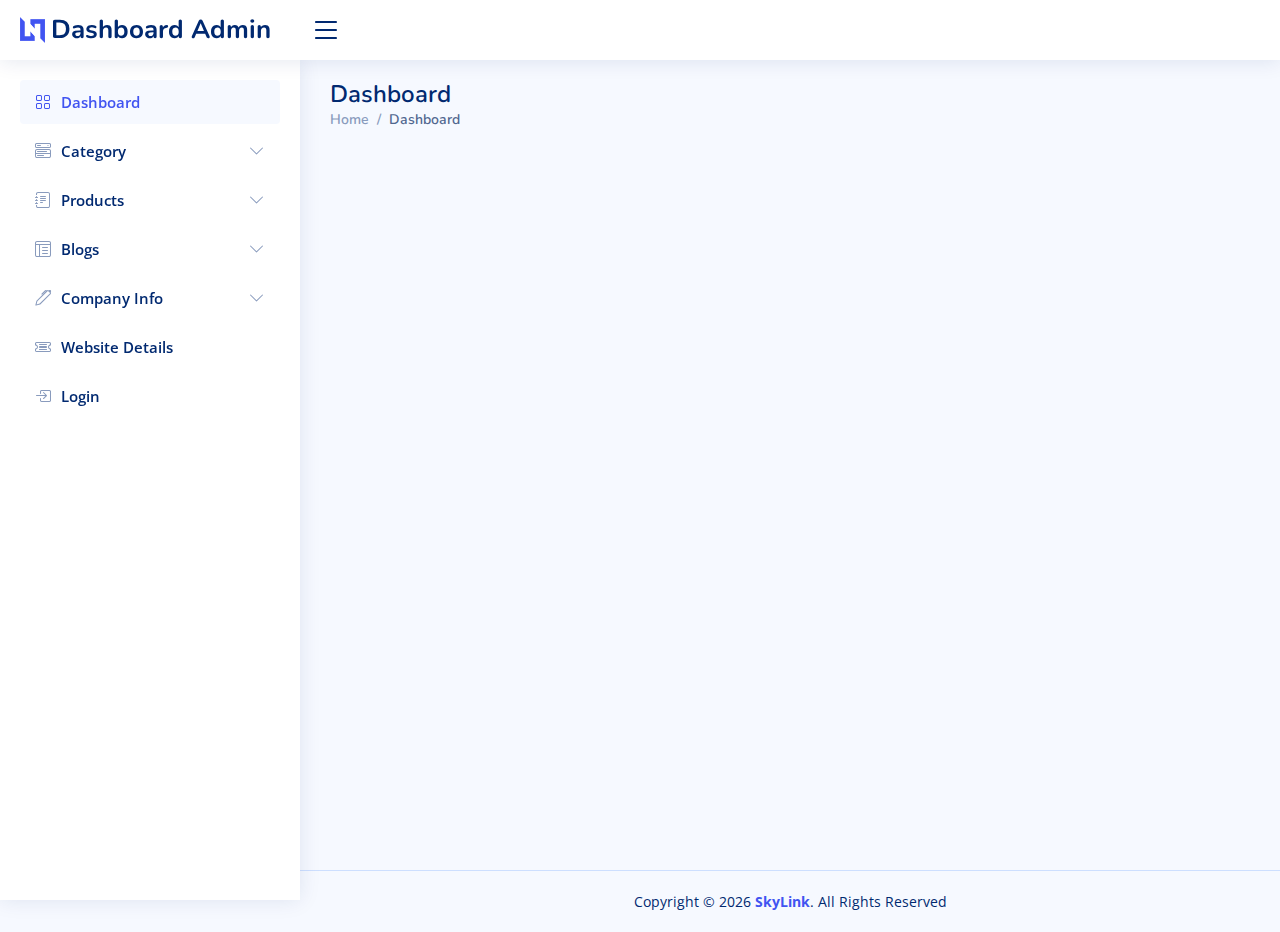
==== index.html @ 0f279e6d ".. commit" ====
<!DOCTYPE html>
<html lang="en">
  <head>
    <meta charset="utf-8" />
    <meta content="width=device-width, initial-scale=1.0" name="viewport" />

    <title>Dashboard</title>
    <meta content="" name="description" />
    <meta content="" name="keywords" />

    <!-- Favicons -->
    <link href="assets/img/favicon.png" rel="icon" />
    <link href="assets/img/apple-touch-icon.png" rel="apple-touch-icon" />

    <!-- Google Fonts -->
    <link href="https://fonts.gstatic.com" rel="preconnect" />
    <link
      href="https://fonts.googleapis.com/css?family=Open+Sans:300,300i,400,400i,600,600i,700,700i|Nunito:300,300i,400,400i,600,600i,700,700i|Poppins:300,300i,400,400i,500,500i,600,600i,700,700i"
      rel="stylesheet"
    />

    <!-- Vendor CSS Files -->
    <link
      href="assets/vendor/bootstrap/css/bootstrap.min.css"
      rel="stylesheet"
    />
    <link
      href="assets/vendor/bootstrap-icons/bootstrap-icons.css"
      rel="stylesheet"
    />
    <link href="assets/vendor/boxicons/css/boxicons.min.css" rel="stylesheet" />
    <link href="assets/vendor/quill/quill.snow.css" rel="stylesheet" />
    <link href="assets/vendor/quill/quill.bubble.css" rel="stylesheet" />
    <link href="assets/vendor/remixicon/remixicon.css" rel="stylesheet" />
    <link href="assets/vendor/simple-datatables/style.css" rel="stylesheet" />

    <!-- Template Main CSS File -->
    <link href="assets/css/style.css" rel="stylesheet" />
  </head>

  <body>
    <!-- ======= Header ======= -->
    <body>
      <!-- ======= Header ======= -->
      <header id="header" class="header fixed-top d-flex align-items-center">
        <div class="d-flex align-items-center justify-content-between">
          <a href="index.html" class="logo d-flex align-items-center">
            <img src="assets/img/logo.png" alt="" />
            <span class="d-none d-lg-block">Dashboard Admin</span>
          </a>
          <i class="bi bi-list toggle-sidebar-btn"></i>
        </div>
        <!-- End Logo -->
      </header>
      <!-- End Header -->
  
      <!-- ======= Sidebar ======= -->
      <aside id="sidebar" class="sidebar">
        <ul class="sidebar-nav" id="sidebar-nav">
          <li class="nav-item">
            <a class="nav-link" href="index.html">
              <i class="bi bi-grid"></i>
              <span>Dashboard</span>
            </a>
          </li>
        <!-- End Dashboard Nav -->

        <li class="nav-item">
          <a
            class="nav-link collapsed"
            data-bs-target="#category-nav"
            data-bs-toggle="collapse"
            href="#"
          >
            <i class="bi bi-menu-button-wide"></i><span>category</span
            ><i class="bi bi-chevron-down ms-auto"></i>
          </a>
          <ul
            id="category-nav"
            class="nav-content collapse"
            data-bs-parent="#sidebar-nav"
          >
            <li>
              <a href="category-table.html">
                <i class="bi bi-circle"></i><span>Category Table</span>
              </a>
            </li>
            <li>
              <a href="add-category.html">
                <i class="bi bi-circle"></i><span>Add Category</span>
              </a>
            </li>
          </ul>
        </li>
        <!-- End Category Nav -->

        <li class="nav-item">
          <a
            class="nav-link collapsed"
            data-bs-target="#products-nav"
            data-bs-toggle="collapse"
            href="#"
          >
            <i class="bi bi-journal-text"></i><span>products</span
            ><i class="bi bi-chevron-down ms-auto"></i>
          </a>
          <ul
            id="products-nav"
            class="nav-content collapse"
            data-bs-parent="#sidebar-nav"
          >
            <li>
              <a href="products-table.html">
                <i class="bi bi-circle"></i><span>Products Table</span>
              </a>
            </li>
            <li>
              <a href="add-product.html">
                <i class="bi bi-circle"></i><span>Add Products</span>
              </a>
            </li>
          </ul>
        </li>
        <!-- End Products Nav -->
        <li class="nav-item">
          <a
            class="nav-link collapsed"
            data-bs-target="#blogs-nav"
            data-bs-toggle="collapse"
            href="#"
          >
<i class="bi bi-layout-text-window-reverse"></i><span>Blogs</span><i class="bi bi-chevron-down ms-auto"></i>
          </a>
          <ul
            id="blogs-nav"
            class="nav-content collapse"
            data-bs-parent="#sidebar-nav"
          >
            <li>
              <a href="blogs-table.html">
                <i class="bi bi-circle"></i><span>Blogs Table</span>
              </a>
            </li>
            <li>
              <a href="add-blog.html">
                <i class="bi bi-circle"></i><span>Add Blog</span>
              </a>
            </li>
          </ul>
        </li>
        <!-- End blogs Nav -->
        <li class="nav-item">
          <a class="nav-link collapsed" data-bs-target="#forms-nav" data-bs-toggle="collapse" href="#">
            <i class="bi bi-pen"></i><span>Company info</span><i class="bi bi-chevron-down ms-auto"></i>
          </a>
          <ul id="forms-nav" class="nav-content collapse " data-bs-parent="#sidebar-nav">

            <li>
              <a href="Company-info.html">
                <i class="bi bi-circle"></i><span>Edit company info</span>
              </a>
            </li>
          </ul>
        </li>

        <li class="nav-item">
          <a class="nav-link collapsed" href="website-details.html">
            <i class="bi bi-ticket-detailed"></i>
            <span>Website Details</span>
          </a>
        </li>

      <li class="nav-item">
        <a class="nav-link collapsed" href="pages-login.html">
          <i class="bi bi-box-arrow-in-right"></i>
          <span>Login</span>
        </a>
      </li><!-- End Login Page Nav -->

    </ul>

  </aside>
    <!-- End Sidebar-->

    <main id="main" class="main">
      <div class="pagetitle">
        <h1>Dashboard</h1>
        <nav>
          <ol class="breadcrumb">
            <li class="breadcrumb-item"><a href="index.html">Home</a></li>
            <li class="breadcrumb-item active">Dashboard</li>
          </ol>
        </nav>
      </div>
      <!-- End Page Title -->
    </main>
    <!-- End #main -->

    <!-- ======= Footer ======= -->
    <footer id="footer" class="footer">
      <div class="copyright">
        Copyright &copy; <script>document.write(new Date().getFullYear())</script> <strong><a href="https://www.skylink-eg.com/"><span>SkyLink</span></a></strong
        >. All Rights Reserved
      </div>
    </footer>
    <!-- End Footer -->

    <a
      href="#"
      class="back-to-top d-flex align-items-center justify-content-center"
      ><i class="bi bi-arrow-up-short"></i
    ></a>

    <!-- Vendor JS Files -->
    <script src="assets/vendor/apexcharts/apexcharts.min.js"></script>
    <script src="assets/vendor/bootstrap/js/bootstrap.bundle.min.js"></script>
    <script src="assets/vendor/chart.js/chart.min.js"></script>
    <script src="assets/vendor/echarts/echarts.min.js"></script>
    <script src="assets/vendor/quill/quill.min.js"></script>
    <script src="assets/vendor/simple-datatables/simple-datatables.js"></script>
    <script src="assets/vendor/tinymce/tinymce.min.js"></script>
    <script src="assets/vendor/php-email-form/validate.js"></script>

    <!-- Template Main JS File -->
    <script src="assets/js/main.js"></script>
  </body>
</html>
---- assets/vendor/simple-datatables/style.css ----
.dataTable-wrapper.no-header .dataTable-container {
	border-top: 1px solid #d9d9d9;
}

.dataTable-wrapper.no-footer .dataTable-container {
	border-bottom: 1px solid #d9d9d9;
}

.dataTable-top,
.dataTable-bottom {
	padding: 8px 10px;
}

.dataTable-top > nav:first-child,
.dataTable-top > div:first-child,
.dataTable-bottom > nav:first-child,
.dataTable-bottom > div:first-child {
	float: left;
}

.dataTable-top > nav:last-child,
.dataTable-top > div:last-child,
.dataTable-bottom > nav:last-child,
.dataTable-bottom > div:last-child {
	float: right;
}

.dataTable-selector {
	padding: 6px;
}

.dataTable-input {
	padding: 6px 12px;
}

.dataTable-info {
	margin: 7px 0;
}

/* PAGER */
.dataTable-pagination ul {
	margin: 0;
	padding-left: 0;
}

.dataTable-pagination li {
	list-style: none;
	float: left;
}

.dataTable-pagination a {
	border: 1px solid transparent;
	float: left;
	margin-left: 2px;
	padding: 6px 12px;
	position: relative;
	text-decoration: none;
	color: #333;
}

.dataTable-pagination a:hover {
	background-color: #d9d9d9;
}

.dataTable-pagination .active a,
.dataTable-pagination .active a:focus,
.dataTable-pagination .active a:hover {
	background-color: #d9d9d9;
	cursor: default;
}

.dataTable-pagination .ellipsis a,
.dataTable-pagination .disabled a,
.dataTable-pagination .disabled a:focus,
.dataTable-pagination .disabled a:hover {
	cursor: not-allowed;
}

.dataTable-pagination .disabled a,
.dataTable-pagination .disabled a:focus,
.dataTable-pagination .disabled a:hover {
	cursor: not-allowed;
	opacity: 0.4;
}

.dataTable-pagination .pager a {
	font-weight: bold;
}

/* TABLE */
.dataTable-table {
	max-width: 100%;
	width: 100%;
	border-spacing: 0;
	border-collapse: separate;
}

.dataTable-table > tbody > tr > td,
.dataTable-table > tbody > tr > th,
.dataTable-table > tfoot > tr > td,
.dataTable-table > tfoot > tr > th,
.dataTable-table > thead > tr > td,
.dataTable-table > thead > tr > th {
	vertical-align: top;
	padding: 8px 10px;
}

.dataTable-table > thead > tr > th {
	vertical-align: bottom;
	text-align: left;
	border-bottom: 1px solid #d9d9d9;
}

.dataTable-table > tfoot > tr > th {
	vertical-align: bottom;
	text-align: left;
	border-top: 1px solid #d9d9d9;
}

.dataTable-table th {
	vertical-align: bottom;
	text-align: left;
}

.dataTable-table th a {
	text-decoration: none;
	color: inherit;
}

.dataTable-sorter {
	display: inline-block;
	height: 100%;
	position: relative;
	width: 100%;
}

.dataTable-sorter::before,
.dataTable-sorter::after {
	content: "";
	height: 0;
	width: 0;
	position: absolute;
	right: 4px;
	border-left: 4px solid transparent;
	border-right: 4px solid transparent;
	opacity: 0.2;
}

.dataTable-sorter::before {
	border-top: 4px solid #000;
	bottom: 0px;
}

.dataTable-sorter::after {
	border-bottom: 4px solid #000;
	border-top: 4px solid transparent;
	top: 0px;
}

.asc .dataTable-sorter::after,
.desc .dataTable-sorter::before {
	opacity: 0.6;
}

.dataTables-empty {
	text-align: center;
}

.dataTable-top::after, .dataTable-bottom::after {
	clear: both;
	content: " ";
	display: table;
}
---- assets/css/style.css ----
/*--------------------------------------------------------------
# General
--------------------------------------------------------------*/
:root {
  scroll-behavior: smooth;
}

body {
  font-family: "Open Sans", sans-serif;
  background: #f6f9ff;
  color: #444444;
}

a {
  color: #4154f1;
  text-decoration: none;
}

a:hover {
  color: #717ff5;
  text-decoration: none;
}

h1,
h2,
h3,
h4,
h5,
h6 {
  font-family: "Nunito", sans-serif;
}

/*--------------------------------------------------------------
# Main
--------------------------------------------------------------*/
#main {
  margin-top: 60px;
  padding: 20px 30px;
  transition: all 0.3s;
}
@media (max-width: 1199px) {
  #main {
    padding: 20px;
  }
}

/*--------------------------------------------------------------
# Page Title
--------------------------------------------------------------*/
.pagetitle {
  margin-bottom: 10px;
}
.pagetitle h1 {
  font-size: 24px;
  margin-bottom: 0;
  font-weight: 600;
  color: #012970;
}

/*--------------------------------------------------------------
# Back to top button
--------------------------------------------------------------*/
.back-to-top {
  position: fixed;
  visibility: hidden;
  opacity: 0;
  right: 15px;
  bottom: 15px;
  z-index: 99999;
  background: #4154f1;
  width: 40px;
  height: 40px;
  border-radius: 4px;
  transition: all 0.4s;
}
.back-to-top i {
  font-size: 24px;
  color: #fff;
  line-height: 0;
}
.back-to-top:hover {
  background: #6776f4;
  color: #fff;
}
.back-to-top.active {
  visibility: visible;
  opacity: 1;
}

/*--------------------------------------------------------------
# Override some default Bootstrap stylings
--------------------------------------------------------------*/
/* Dropdown menus */
.dropdown-menu {
  border-radius: 4px;
  padding: 10px 0;
  -webkit-animation-name: dropdown-animate;
  animation-name: dropdown-animate;
  -webkit-animation-duration: 0.2s;
  animation-duration: 0.2s;
  -webkit-animation-fill-mode: both;
  animation-fill-mode: both;
  border: 0;
  box-shadow: 0 5px 30px 0 rgba(82, 63, 105, 0.2);
}
.dropdown-menu .dropdown-header,
.dropdown-menu .dropdown-footer {
  text-align: center;
  font-size: 15px;
  padding: 10px 25px;
}
.dropdown-menu .dropdown-footer a {
  color: #444444;
  text-decoration: underline;
}
.dropdown-menu .dropdown-footer a:hover {
  text-decoration: none;
}
.dropdown-menu .dropdown-divider {
  color: #a5c5fe;
  margin: 0;
}
.dropdown-menu .dropdown-item {
  font-size: 14px;
  padding: 10px 15px;
  transition: 0.3s;
}
.dropdown-menu .dropdown-item i {
  margin-right: 10px;
  font-size: 18px;
  line-height: 0;
}
.dropdown-menu .dropdown-item:hover {
  background-color: #f6f9ff;
}

@media (min-width: 768px) {
  .dropdown-menu-arrow::before {
    content: "";
    width: 13px;
    height: 13px;
    background: #fff;
    position: absolute;
    top: -7px;
    right: 20px;
    transform: rotate(45deg);
    border-top: 1px solid #eaedf1;
    border-left: 1px solid #eaedf1;
  }
}
@-webkit-keyframes dropdown-animate {
  0% {
    opacity: 0;
  }
  100% {
    opacity: 1;
  }
  0% {
    opacity: 0;
  }
}
@keyframes dropdown-animate {
  0% {
    opacity: 0;
  }
  100% {
    opacity: 1;
  }
  0% {
    opacity: 0;
  }
}
/* Light Backgrounds */
.bg-primary-light {
  background-color: #cfe2ff;
  border-color: #cfe2ff;
}

.bg-secondary-light {
  background-color: #e2e3e5;
  border-color: #e2e3e5;
}

.bg-success-light {
  background-color: #d1e7dd;
  border-color: #d1e7dd;
}

.bg-danger-light {
  background-color: #f8d7da;
  border-color: #f8d7da;
}

.bg-warning-light {
  background-color: #fff3cd;
  border-color: #fff3cd;
}

.bg-info-light {
  background-color: #cff4fc;
  border-color: #cff4fc;
}

.bg-dark-light {
  background-color: #d3d3d4;
  border-color: #d3d3d4;
}

/* Card */
.card {
  margin-bottom: 30px;
  border: none;
  border-radius: 5px;
  box-shadow: 0px 0 30px rgba(1, 41, 112, 0.1);
}

.card-header,
.card-footer {
  border-color: #ebeef4;
  background-color: #fff;
  color: #798eb3;
  padding: 15px;
}

.card-title {
  padding: 20px 0 15px 0;
  font-size: 18px;
  font-weight: 500;
  color: #012970;
  font-family: "Poppins", sans-serif;
}
.card-title span {
  color: #899bbd;
  font-size: 14px;
  font-weight: 400;
}
.card-body {
  padding: 0 20px 20px 20px;
}

.card-img-overlay {
  background-color: rgba(255, 255, 255, 0.6);
}

/* Alerts */
.alert-heading {
  font-weight: 500;
  font-family: "Poppins", sans-serif;
  font-size: 20px;
}

/* Close Button */
.btn-close {
  background-size: 25%;
}
.btn-close:focus {
  outline: 0;
  box-shadow: none;
}

/* Accordion */
.accordion-item {
  border: 1px solid #ebeef4;
}

.accordion-button:focus {
  outline: 0;
  box-shadow: none;
}
.accordion-button:not(.collapsed) {
  color: #012970;
  background-color: #f6f9ff;
}

.accordion-flush .accordion-button {
  padding: 15px 0;
  background: none;
  border: 0;
}
.accordion-flush .accordion-button:not(.collapsed) {
  box-shadow: none;
  color: #4154f1;
}
.accordion-flush .accordion-body {
  padding: 0 0 15px 0;
  color: #3e4f6f;
  font-size: 15px;
}

/* Breadcrumbs */
.breadcrumb {
  font-size: 14px;
  font-family: "Nunito", sans-serif;
  color: #899bbd;
  font-weight: 600;
}
.breadcrumb a {
  color: #899bbd;
  transition: 0.3s;
}
.breadcrumb a:hover {
  color: #51678f;
}
.breadcrumb .breadcrumb-item::before {
  color: #899bbd;
}
.breadcrumb .active {
  color: #51678f;
  font-weight: 600;
}

/* Bordered Tabs */
.nav-tabs-bordered {
  border-bottom: 2px solid #ebeef4;
}
.nav-tabs-bordered .nav-link {
  margin-bottom: -2px;
  border: none;
  color: #2c384e;
}
.nav-tabs-bordered .nav-link:hover,
.nav-tabs-bordered .nav-link:focus {
  color: #4154f1;
}
.nav-tabs-bordered .nav-link.active {
  background-color: #fff;
  color: #4154f1;
  border-bottom: 2px solid #4154f1;
}

/*--------------------------------------------------------------
# Header
--------------------------------------------------------------*/
.logo {
  line-height: 1;
}
@media (min-width: 1200px) {
  .logo {
    width: 280px;
  }
}
.logo img {
  max-height: 26px;
  margin-right: 6px;
}
.logo span {
  font-size: 26px;
  font-weight: 700;
  color: #012970;
  font-family: "Nunito", sans-serif;
}

.header {
  transition: all 0.5s;
  z-index: 997;
  height: 60px;
  box-shadow: 0px 2px 20px rgba(1, 41, 112, 0.1);
  background-color: #fff;
  padding-left: 20px;
  /* Toggle Sidebar Button */
  /* Search Bar */
}
.header .toggle-sidebar-btn {
  font-size: 32px;
  padding-left: 10px;
  cursor: pointer;
  color: #012970;
}
.header .search-bar {
  min-width: 360px;
  padding: 0 20px;
}
@media (max-width: 1199px) {
  .header .search-bar {
    position: fixed;
    top: 50px;
    left: 0;
    right: 0;
    padding: 20px;
    box-shadow: 0px 0px 15px 0px rgba(1, 41, 112, 0.1);
    background: white;
    z-index: 9999;
    transition: 0.3s;
    visibility: hidden;
    opacity: 0;
  }
  .header .search-bar-show {
    top: 60px;
    visibility: visible;
    opacity: 1;
  }
}
.header .search-form {
  width: 100%;
}
.header .search-form input {
  border: 0;
  font-size: 14px;
  color: #012970;
  border: 1px solid rgba(1, 41, 112, 0.2);
  padding: 7px 38px 7px 8px;
  border-radius: 3px;
  transition: 0.3s;
  width: 100%;
}
.header .search-form input:focus,
.header .search-form input:hover {
  outline: none;
  box-shadow: 0 0 10px 0 rgba(1, 41, 112, 0.15);
  border: 1px solid rgba(1, 41, 112, 0.3);
}
.header .search-form button {
  border: 0;
  padding: 0;
  margin-left: -30px;
  background: none;
}
.header .search-form button i {
  color: #012970;
}

/*--------------------------------------------------------------
# Header Nav
--------------------------------------------------------------*/
.header-nav ul {
  list-style: none;
}
.header-nav > ul {
  margin: 0;
  padding: 0;
}
.header-nav .nav-icon {
  font-size: 20px;
  color: #012970;
}
.header-nav .nav-profile {
  color: #012970;
}
.header-nav .nav-profile img {
  max-height: 36px;
}
.header-nav .nav-profile span {
  font-size: 14px;
  font-weight: 600;
}
.header-nav .badge-number {
  position: absolute;
  inset: 4px 6px auto auto;
  font-weight: normal;
  font-size: 11px;
  padding: 3px 6px;
}
.header-nav .notifications .notification-item {
  display: flex;
  align-items: center;
  padding: 15px 10px;
  transition: 0.3s;
}
.header-nav .notifications .notification-item i {
  margin: 0 20px 0 10px;
  font-size: 24px;
}
.header-nav .notifications .notification-item h4 {
  font-size: 16px;
  font-weight: 600;
  margin-bottom: 5px;
}
.header-nav .notifications .notification-item p {
  font-size: 13px;
  margin-bottom: 3px;
  color: #919191;
}
.header-nav .notifications .notification-item:hover {
  background-color: #f6f9ff;
}
.header-nav .messages .message-item {
  padding: 15px 10px;
  transition: 0.3s;
}
.header-nav .messages .message-item a {
  display: flex;
}
.header-nav .messages .message-item img {
  margin: 0 20px 0 10px;
  max-height: 40px;
}
.header-nav .messages .message-item h4 {
  font-size: 16px;
  font-weight: 600;
  margin-bottom: 5px;
  color: #444444;
}
.header-nav .messages .message-item p {
  font-size: 13px;
  margin-bottom: 3px;
  color: #919191;
}
.header-nav .messages .message-item:hover {
  background-color: #f6f9ff;
}
.header-nav .profile {
  min-width: 240px;
  padding-bottom: 0;
}
.header-nav .profile .dropdown-header h6 {
  font-size: 18px;
  margin-bottom: 0;
  font-weight: 600;
  color: #444444;
}
.header-nav .profile .dropdown-header span {
  font-size: 14px;
}
.header-nav .profile .dropdown-item {
  font-size: 14px;
  padding: 10px 15px;
  transition: 0.3s;
}
.header-nav .profile .dropdown-item i {
  margin-right: 10px;
  font-size: 18px;
  line-height: 0;
}
.header-nav .profile .dropdown-item:hover {
  background-color: #f6f9ff;
}

/*--------------------------------------------------------------
# Sidebar
--------------------------------------------------------------*/
.sidebar {
  position: fixed;
  top: 60px;
  left: 0;
  bottom: 0;
  width: 300px;
  z-index: 996;
  transition: all 0.3s;
  padding: 20px;
  overflow-y: auto;
  scrollbar-width: thin;
  scrollbar-color: #aab7cf transparent;
  box-shadow: 0px 0px 20px rgba(1, 41, 112, 0.1);
  background-color: #fff;
}
@media (max-width: 1199px) {
  .sidebar {
    left: -300px;
  }
}
.sidebar::-webkit-scrollbar {
  width: 5px;
  height: 8px;
  background-color: #fff;
}
.sidebar::-webkit-scrollbar-thumb {
  background-color: #aab7cf;
}

@media (min-width: 1200px) {
  #main,
  #footer {
    margin-left: 300px;
  }
}
@media (max-width: 1199px) {
  .toggle-sidebar .sidebar {
    left: 0;
  }
}
@media (min-width: 1200px) {
  .toggle-sidebar #main,
  .toggle-sidebar #footer {
    margin-left: 0;
  }
  .toggle-sidebar .sidebar {
    left: -300px;
  }
}

.sidebar-nav {
  padding: 0;
  margin: 0;
  list-style: none;
}
.sidebar-nav li {
  padding: 0;
  margin: 0;
  list-style: none;
}
.sidebar-nav .nav-item {
  margin-bottom: 5px;
}
.sidebar-nav .nav-heading {
  font-size: 11px;
  text-transform: uppercase;
  color: #899bbd;
  font-weight: 600;
  margin: 10px 0 5px 15px;
}
.sidebar-nav .nav-link {
  display: flex;
  align-items: center;
  font-size: 15px;
  font-weight: 600;
  color: #4154f1;
  transition: 0.3;
  background: #f6f9ff;
  padding: 10px 15px;
  border-radius: 4px;
}
.sidebar-nav .nav-link i {
  font-size: 16px;
  margin-right: 10px;
  color: #4154f1;
}
.sidebar-nav .nav-link.collapsed {
  color: #012970;
  background: #fff;
}
.sidebar-nav .nav-link.collapsed i {
  color: #899bbd;
}
.sidebar-nav .nav-link:hover {
  color: #4154f1;
  background: #f6f9ff;
}
.sidebar-nav .nav-link:hover i {
  color: #4154f1;
}
.sidebar-nav .nav-link .bi-chevron-down {
  margin-right: 0;
  transition: transform 0.2s ease-in-out;
}
.sidebar-nav .nav-link:not(.collapsed) .bi-chevron-down {
  transform: rotate(180deg);
}
.sidebar-nav .nav-content {
  padding: 5px 0 0 0;
  margin: 0;
  list-style: none;
}
.sidebar-nav .nav-content a {
  display: flex;
  align-items: center;
  font-size: 14px;
  font-weight: 600;
  color: #012970;
  transition: 0.3;
  padding: 10px 0 10px 40px;
  transition: 0.3s;
}
.sidebar-nav .nav-content a i {
  font-size: 6px;
  margin-right: 8px;
  line-height: 0;
  border-radius: 50%;
}
.sidebar-nav .nav-content a:hover,
.sidebar-nav .nav-content a.active {
  color: #4154f1;
}
.sidebar-nav .nav-content a.active i {
  background-color: #4154f1;
}

/*--------------------------------------------------------------
# Dashboard
--------------------------------------------------------------*/
/* Filter dropdown */
.dashboard .filter {
  position: absolute;
  right: 0px;
  top: 15px;
}
.dashboard .filter .icon {
  color: #aab7cf;
  padding-right: 20px;
  padding-bottom: 5px;
  transition: 0.3s;
  font-size: 16px;
}
.dashboard .filter .icon:hover,
.dashboard .filter .icon:focus {
  color: #4154f1;
}
.dashboard .filter .dropdown-header {
  padding: 8px 15px;
}
.dashboard .filter .dropdown-header h6 {
  text-transform: uppercase;
  font-size: 14px;
  font-weight: 600;
  letter-spacing: 1px;
  color: #aab7cf;
  margin-bottom: 0;
  padding: 0;
}
.dashboard .filter .dropdown-item {
  padding: 8px 15px;
}

/* Info Cards */
.dashboard .info-card {
  padding-bottom: 10px;
}
.dashboard .info-card h6 {
  font-size: 28px;
  color: #012970;
  font-weight: 700;
  margin: 0;
  padding: 0;
}
.dashboard .card-icon {
  font-size: 32px;
  line-height: 0;
  width: 64px;
  height: 64px;
  flex-shrink: 0;
  flex-grow: 0;
}
.dashboard .sales-card .card-icon {
  color: #4154f1;
  background: #f6f6fe;
}
.dashboard .revenue-card .card-icon {
  color: #2eca6a;
  background: #e0f8e9;
}
.dashboard .customers-card .card-icon {
  color: #ff771d;
  background: #ffecdf;
}

/* Activity */
.dashboard .activity {
  font-size: 14px;
}
.dashboard .activity .activity-item .activite-label {
  color: #888;
  position: relative;
  flex-shrink: 0;
  flex-grow: 0;
  min-width: 64px;
}
.dashboard .activity .activity-item .activite-label::before {
  content: "";
  position: absolute;
  right: -11px;
  width: 4px;
  top: 0;
  bottom: 0;
  background-color: #eceefe;
}
.dashboard .activity .activity-item .activity-badge {
  margin-top: 3px;
  z-index: 1;
  font-size: 11px;
  line-height: 0;
  border-radius: 50%;
  flex-shrink: 0;
  border: 3px solid #fff;
  flex-grow: 0;
}
.dashboard .activity .activity-item .activity-content {
  padding-left: 10px;
  padding-bottom: 20px;
}
.dashboard .activity .activity-item:first-child .activite-label::before {
  top: 5px;
}
.dashboard .activity .activity-item:last-child .activity-content {
  padding-bottom: 0;
}

/* News & Updates */
.dashboard .news .post-item + .post-item {
  margin-top: 15px;
}
.dashboard .news img {
  width: 80px;
  float: left;
  border-radius: 5px;
}
.dashboard .news h4 {
  font-size: 15px;
  margin-left: 95px;
  font-weight: bold;
  margin-bottom: 5px;
}
.dashboard .news h4 a {
  color: #012970;
  transition: 0.3s;
}
.dashboard .news h4 a:hover {
  color: #4154f1;
}
.dashboard .news p {
  font-size: 14px;
  color: #777777;
  margin-left: 95px;
}

/* Recent Sales */
.dashboard .recent-sales {
  font-size: 14px;
}
.dashboard .recent-sales .table thead {
  background: #f6f6fe;
}
.dashboard .recent-sales .table thead th {
  border: 0;
}
.dashboard .recent-sales .dataTable-top {
  padding: 0 0 10px 0;
}
.dashboard .recent-sales .dataTable-bottom {
  padding: 10px 0 0 0;
}

/* Top Selling */
.dashboard .top-selling {
  font-size: 14px;
}
.dashboard .top-selling .table thead {
  background: #f6f6fe;
}
.dashboard .top-selling .table thead th {
  border: 0;
}
.dashboard .top-selling .table tbody td {
  vertical-align: middle;
}
.dashboard .top-selling img {
  border-radius: 5px;
  max-width: 60px;
}

/*--------------------------------------------------------------
# Icons list page
--------------------------------------------------------------*/
.iconslist {
  display: grid;
  max-width: 100%;
  grid-template-columns: repeat(auto-fit, minmax(180px, 1fr));
  gap: 1.25rem;
  padding-top: 15px;
}
.iconslist .icon {
  background-color: #fff;
  border-radius: 0.25rem;
  text-align: center;
  color: #012970;
  padding: 15px 0;
}
.iconslist i {
  margin: 0.25rem;
  font-size: 2.5rem;
}
.iconslist .label {
  font-family: var(--bs-font-monospace);
  display: inline-block;
  width: 100%;
  overflow: hidden;
  padding: 0.25rem;
  font-size: 12px;
  text-overflow: ellipsis;
  white-space: nowrap;
  color: #666;
}

/*--------------------------------------------------------------
# Profie Page
--------------------------------------------------------------*/
.profile .profile-card img {
  max-width: 120px;
}
.profile .profile-card h2 {
  font-size: 24px;
  font-weight: 700;
  color: #2c384e;
  margin: 10px 0 0 0;
}
.profile .profile-card h3 {
  font-size: 18px;
}
.profile .profile-card .social-links a {
  font-size: 20px;
  display: inline-block;
  color: rgba(1, 41, 112, 0.5);
  line-height: 0;
  margin-right: 10px;
  transition: 0.3s;
}
.profile .profile-card .social-links a:hover {
  color: #012970;
}
.profile .profile-overview .row {
  margin-bottom: 20px;
  font-size: 15px;
}
.profile .profile-overview .card-title {
  color: #012970;
}
.profile .profile-overview .label {
  font-weight: 600;
  color: rgba(1, 41, 112, 0.6);
}
.profile .profile-edit label {
  font-weight: 600;
  color: rgba(1, 41, 112, 0.6);
}
.profile .profile-edit img {
  max-width: 120px;
}

/*--------------------------------------------------------------
# F.A.Q Page
--------------------------------------------------------------*/
.faq .basic h6 {
  font-size: 18px;
  font-weight: 600;
  color: #4154f1;
}
.faq .basic p {
  color: #6980aa;
}

/*--------------------------------------------------------------
# Contact
--------------------------------------------------------------*/
.contact .info-box {
  padding: 28px 30px;
}
.contact .info-box i {
  font-size: 38px;
  line-height: 0;
  color: #4154f1;
}
.contact .info-box h3 {
  font-size: 20px;
  color: #012970;
  font-weight: 700;
  margin: 20px 0 10px 0;
}
.contact .info-box p {
  padding: 0;
  line-height: 24px;
  font-size: 14px;
  margin-bottom: 0;
}
.contact .php-email-form .error-message {
  display: none;
  color: #fff;
  background: #ed3c0d;
  text-align: left;
  padding: 15px;
  margin-bottom: 24px;
  font-weight: 600;
}
.contact .php-email-form .sent-message {
  display: none;
  color: #fff;
  background: #18d26e;
  text-align: center;
  padding: 15px;
  margin-bottom: 24px;
  font-weight: 600;
}
.contact .php-email-form .loading {
  display: none;
  background: #fff;
  text-align: center;
  padding: 15px;
  margin-bottom: 24px;
}
.contact .php-email-form .loading:before {
  content: "";
  display: inline-block;
  border-radius: 50%;
  width: 24px;
  height: 24px;
  margin: 0 10px -6px 0;
  border: 3px solid #18d26e;
  border-top-color: #eee;
  -webkit-animation: animate-loading 1s linear infinite;
  animation: animate-loading 1s linear infinite;
}
.contact .php-email-form input,
.contact .php-email-form textarea {
  border-radius: 0;
  box-shadow: none;
  font-size: 14px;
  border-radius: 0;
}
.contact .php-email-form input:focus,
.contact .php-email-form textarea:focus {
  border-color: #4154f1;
}
.contact .php-email-form input {
  padding: 10px 15px;
}
.contact .php-email-form textarea {
  padding: 12px 15px;
}
.contact .php-email-form button[type="submit"] {
  background: #4154f1;
  border: 0;
  padding: 10px 30px;
  color: #fff;
  transition: 0.4s;
  border-radius: 4px;
}
.contact .php-email-form button[type="submit"]:hover {
  background: #5969f3;
}
@-webkit-keyframes animate-loading {
  0% {
    transform: rotate(0deg);
  }
  100% {
    transform: rotate(360deg);
  }
}
@keyframes animate-loading {
  0% {
    transform: rotate(0deg);
  }
  100% {
    transform: rotate(360deg);
  }
}

/*--------------------------------------------------------------
# Error 404
--------------------------------------------------------------*/
.error-404 {
  padding: 30px;
}
.error-404 h1 {
  font-size: 180px;
  font-weight: 700;
  color: #4154f1;
  margin-bottom: 0;
  line-height: 150px;
}
.error-404 h2 {
  font-size: 24px;
  font-weight: 700;
  color: #012970;
  margin-bottom: 30px;
}
.error-404 .btn {
  background: #51678f;
  color: #fff;
  padding: 8px 30px;
}
.error-404 .btn:hover {
  background: #3e4f6f;
}
@media (min-width: 992px) {
  .error-404 img {
    max-width: 50%;
  }
}

/*--------------------------------------------------------------
# Footer
--------------------------------------------------------------*/
.footer {
  padding: 20px 0;
  font-size: 14px;
  transition: all 0.3s;
  border-top: 1px solid #cddfff;
}
.footer .copyright {
  text-align: center;
  color: #012970;
}
.footer .credits {
  padding-top: 5px;
  text-align: center;
  font-size: 13px;
  color: #012970;
}

/* Added Style */
.table td img {
  width: 50px;
  height: 50px;
  object-fit: cover;
}
.dataTable-wrapper,
form {
  padding-top: 20px;
}
.dataTable-wrapper.no-footer .dataTable-container {
  overflow-x: auto;
}
.table {
  width: 100%;
  white-space: nowrap;
}

.form-control:focus {
  outline: 0;
  box-shadow: none;
}

.main {
  min-height: 90vh;
}

.table td a,
.table td button {
  border: 0;
  background: transparent;
  color: rgb(158, 158, 158);
  margin-left: 10px;
  cursor: pointer;
}
.dataTable-table > tbody > tr > th {
  font-size: 0.75rem;
}
.dataTable-table > tbody > tr > td {
  vertical-align: middle;
  font-size: 0.875rem;
  white-space: pre-line;
}
.table td a:hover {
  color: #057a55;
}
.table td button:hover {
  color: #e02424;
}
#upload-photo {
  opacity: 0;
  position: absolute;
  z-index: -1;
}
.nav-item .nav-link span {
  text-transform: capitalize;
}
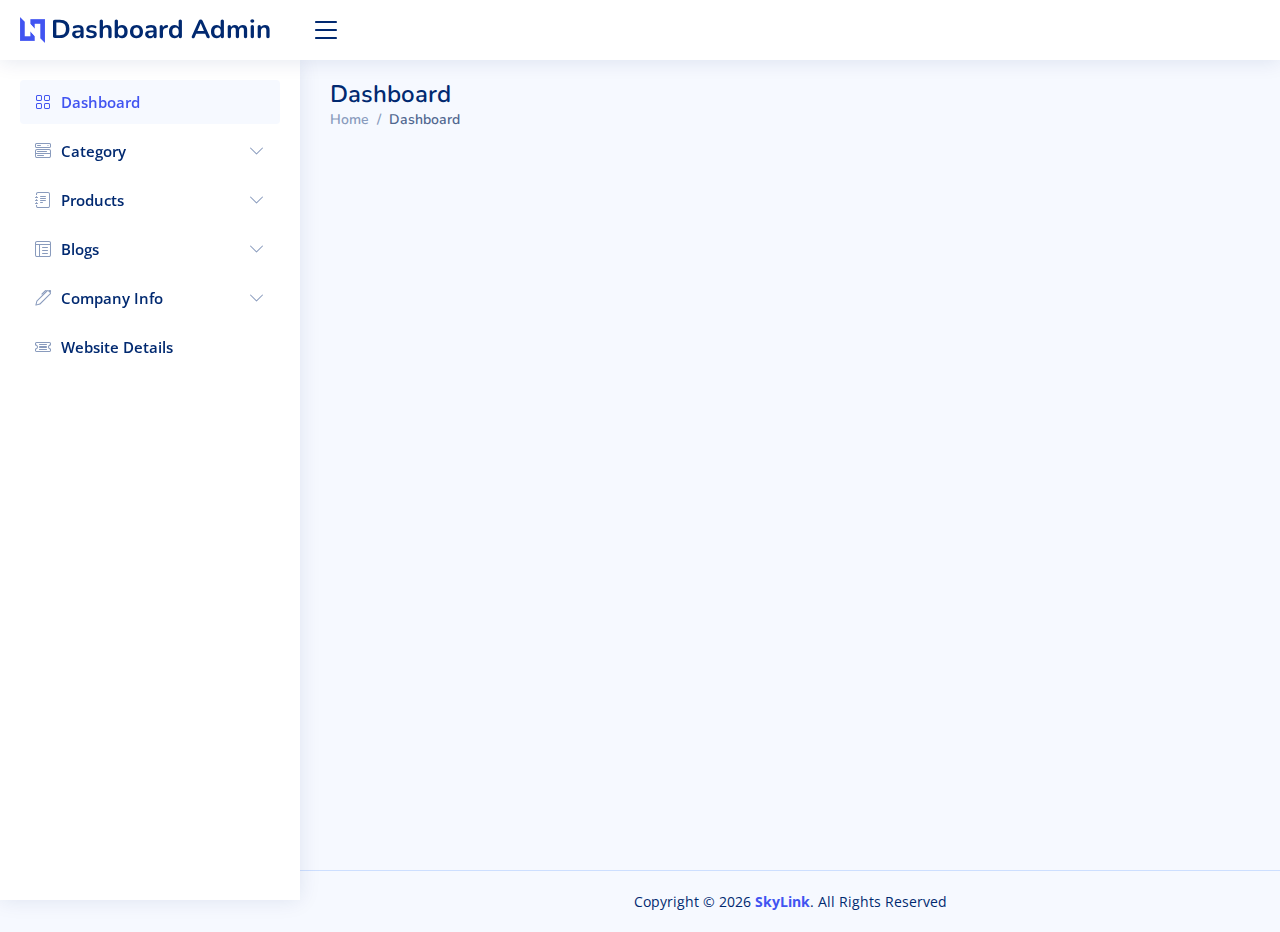
==== commit cee82741: "first commit" ====
--- a/index.html
+++ b/index.html
@@ -28,10 +28,8 @@
       href="assets/vendor/bootstrap-icons/bootstrap-icons.css"
       rel="stylesheet"
     />
-    <link href="assets/vendor/boxicons/css/boxicons.min.css" rel="stylesheet" />
-    <link href="assets/vendor/quill/quill.snow.css" rel="stylesheet" />
-    <link href="assets/vendor/quill/quill.bubble.css" rel="stylesheet" />
-    <link href="assets/vendor/remixicon/remixicon.css" rel="stylesheet" />
+
+
     <link href="assets/vendor/simple-datatables/style.css" rel="stylesheet" />
 
     <!-- Template Main CSS File -->
@@ -170,12 +168,7 @@
           </a>
         </li>
 
-      <li class="nav-item">
-        <a class="nav-link collapsed" href="pages-login.html">
-          <i class="bi bi-box-arrow-in-right"></i>
-          <span>Login</span>
-        </a>
-      </li><!-- End Login Page Nav -->
+<!-- End Login Page Nav -->
 
     </ul>
 
@@ -212,14 +205,11 @@
     ></a>
 
     <!-- Vendor JS Files -->
-    <script src="assets/vendor/apexcharts/apexcharts.min.js"></script>
+
     <script src="assets/vendor/bootstrap/js/bootstrap.bundle.min.js"></script>
-    <script src="assets/vendor/chart.js/chart.min.js"></script>
-    <script src="assets/vendor/echarts/echarts.min.js"></script>
-    <script src="assets/vendor/quill/quill.min.js"></script>
+
     <script src="assets/vendor/simple-datatables/simple-datatables.js"></script>
-    <script src="assets/vendor/tinymce/tinymce.min.js"></script>
-    <script src="assets/vendor/php-email-form/validate.js"></script>
+
 
     <!-- Template Main JS File -->
     <script src="assets/js/main.js"></script>
